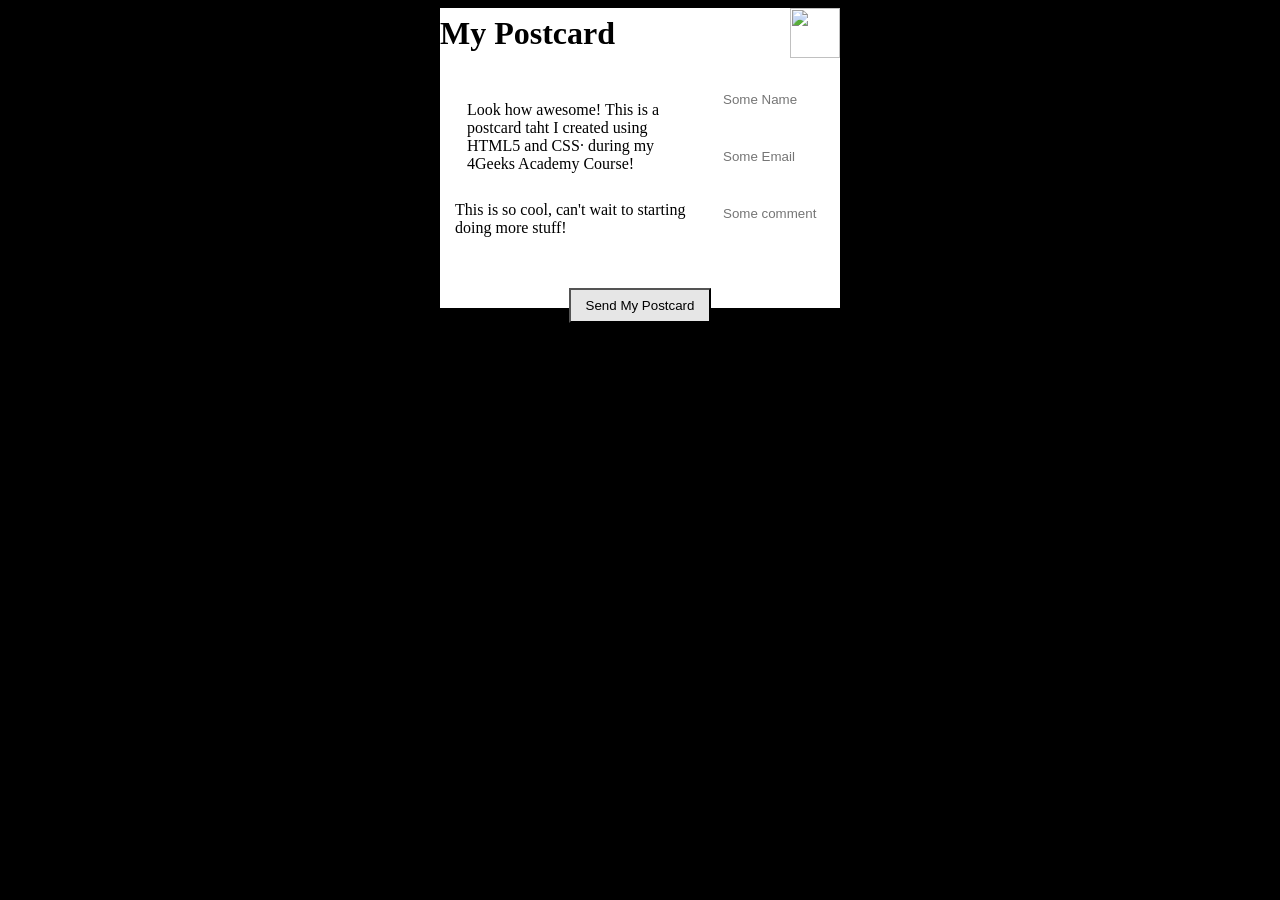
==== index.html @ dfb4f164 "Entrega postal" ====
<!DOCTYPE html>
<html lang="en">
	<head>
		<meta charset="UTF-8" />
		<meta name="viewport" content="width=device-width, initial-scale=1.0" />
		<title>Document</title>
		<link rel="stylesheet" href="styles.css" />
	</head>
	<body>
		<div class="postcard">
			<div class="postcard-header">
				<h1>My Postcard</h1>
				<img
					src="https://raw.githubusercontent.com/breatheco-de/exercise-postcard/e63a7916530cc850bd92aa1c2e19191837fb5c80/.learn/assets/4geeks.png"
				/>
			</div>
			<div class="postcard-body">
				<div class="body-left">
					<p>Look how awesome! This is a postcard taht I created using HTML5 and CSS· during my 4Geeks Academy Course!</p>
					<p>This is so cool, can't wait to starting doing more stuff!</p>
				</div>
				<div class="body-right">
					<input type="text" placeholder="Some Name" />
					<input type="text" placeholder="Some Email" />
					<input type="text" placeholder="Some comment" />
				</div>
			</div>
			<div class="postcard-footer">
				<button>Send My Postcard</button>
			</div>
		</div>
	</body>
</html>
---- styles.css ----
body {
	background: black;
}

.postcard {
	background: white;
	width: 400px;
	height: 300px;
	margin: auto;
}
.postcard-header {
	display: flex;
	align-items: center;
}
.postcard-header h1 {
	width: 400px;
	margin: 0;
}
.postcard-header img {
	width: 50px;
	height: 50px;
}
.postcard-body {
	display: flex;
}
.body-left p:first-child {
	margin-top: none;
	padding: 12px;
}
.body-left,
.body-right {
	padding: 15px;
}
input {
	border: none;
	border-bottom: grey;
	height: 50px;
	width: 100px;
	margin-bottom: 5px;
}
.postcard-footer {
	text-align: center;
	margin-top: 20px;
}
button {
	background-color: #e6e6e6;
	padding: 8px 15px;
	color: black;
	margin: 0;
	display: inline-block;
	height: 35px;
}
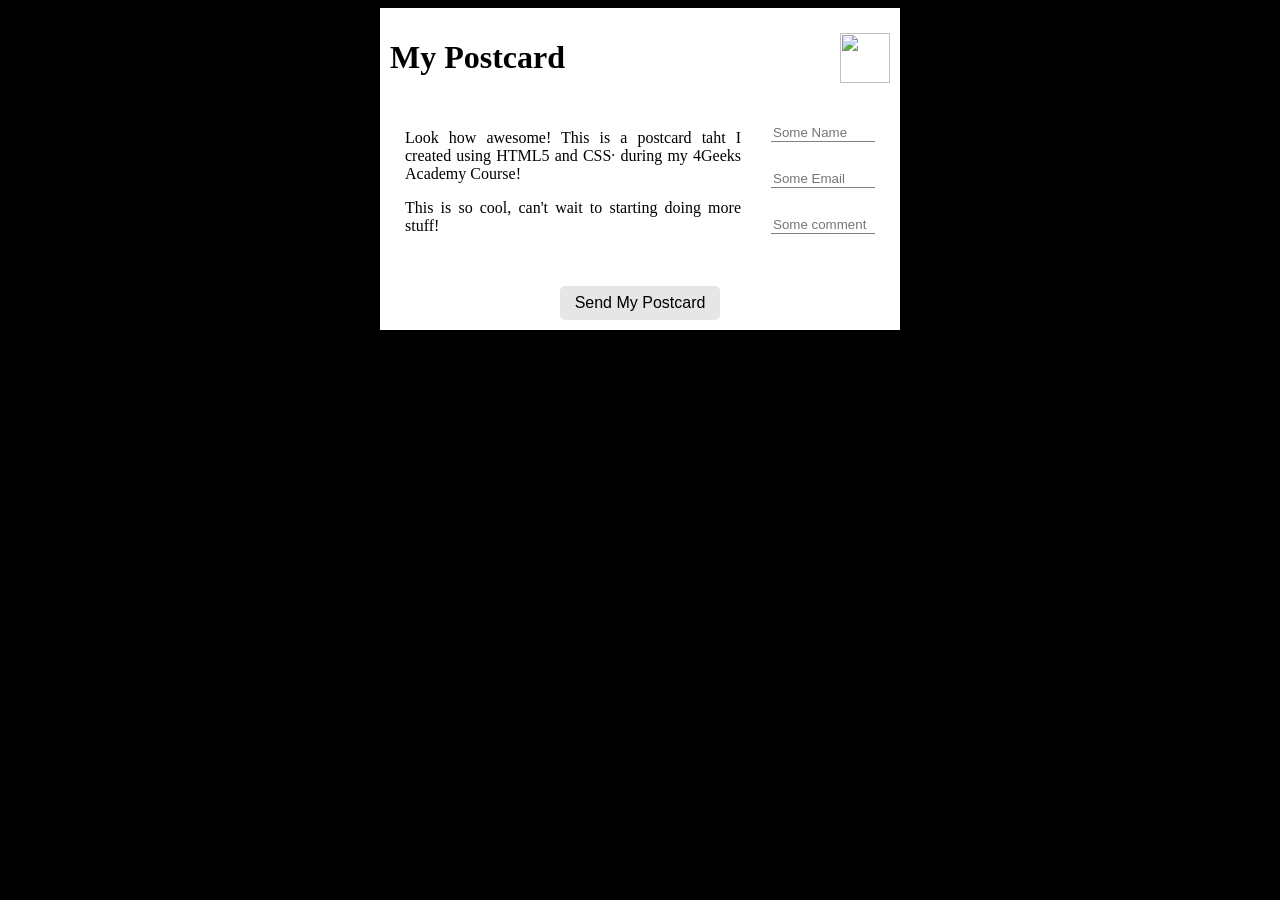
==== commit 57c2de18: "arreglo" ====
--- a/index.html
+++ b/index.html
@@ -20,9 +20,9 @@
 					<p>This is so cool, can't wait to starting doing more stuff!</p>
 				</div>
 				<div class="body-right">
-					<input type="text" placeholder="Some Name" />
-					<input type="text" placeholder="Some Email" />
-					<input type="text" placeholder="Some comment" />
+					<input class="input" type="text" placeholder="Some Name" />
+					<input class="input" type="text" placeholder="Some Email" />
+					<input class="input" type="text" placeholder="Some comment" />
 				</div>
 			</div>
 			<div class="postcard-footer">
--- a/styles.css
+++ b/styles.css
@@ -4,17 +4,14 @@
 
 .postcard {
 	background: white;
-	width: 400px;
-	height: 300px;
+	padding: 10px;
 	margin: auto;
+	max-width: 500px;
 }
 .postcard-header {
 	display: flex;
 	align-items: center;
-}
-.postcard-header h1 {
-	width: 400px;
-	margin: 0;
+	justify-content: space-between;
 }
 .postcard-header img {
 	width: 50px;
@@ -23,18 +20,13 @@
 .postcard-body {
 	display: flex;
 }
-.body-left p:first-child {
-	margin-top: none;
-	padding: 12px;
-}
 .body-left,
 .body-right {
 	padding: 15px;
 }
 input {
 	border: none;
-	border-bottom: grey;
-	height: 50px;
+	border-bottom: grey solid 1px;
 	width: 100px;
 	margin-bottom: 5px;
 }
@@ -44,9 +36,20 @@
 }
 button {
 	background-color: #e6e6e6;
-	padding: 8px 15px;
+	padding:8px 15px;
 	color: black;
-	margin: 0;
 	display: inline-block;
-	height: 35px;
+	border: none;
+	border-radius:5px;
+	cursor: pointer;
+	font-size: medium;
 }
+
+.body-right{
+	display: flex;
+	flex-direction: column;
+	justify-content: space-around;
+}
+.body-left{
+	text-align: justify;
+}
